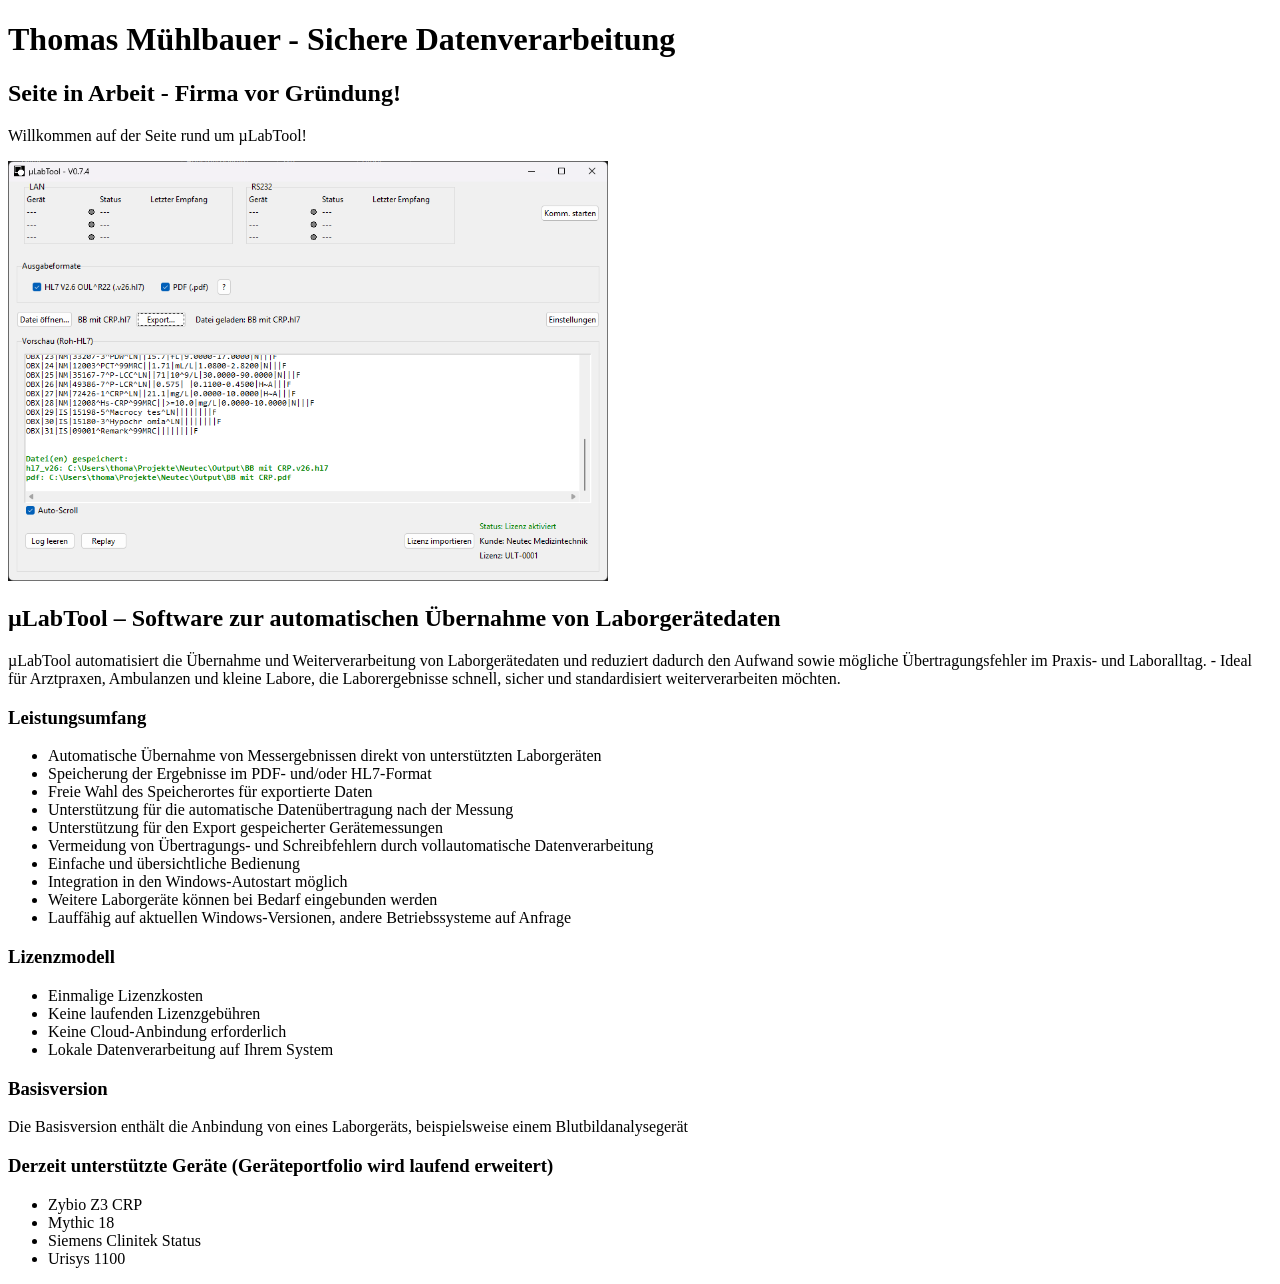
==== index.html @ a18164b8 "Initial commit" ====
<!doctype html>
<html lang="de">
  <head>
    <meta charset="UTF-8" />
    <meta name="viewport" content="width=device-width, initial-scale=1.0" />
    <title>Thomas Mühlbauer - Sichere Datenverarbeitung</title>
  </head>
  <body>
    <h1>Thomas Mühlbauer - Sichere Datenverarbeitung</h1>
    <h2>Seite in Arbeit - Firma vor Gründung!</h2>
    <p>Willkommen auf der Seite rund um µLabTool!</p>
    <div>
      <img
        src="./img/BeispieldatenZybio.png"
        alt="µLabTool in Aktion"
        width="600px"
      />
    </div>
    <h2>
      µLabTool – Software zur automatischen Übernahme von Laborgerätedaten
    </h2>
    <p>
      µLabTool automatisiert die Übernahme und Weiterverarbeitung von
      Laborgerätedaten und reduziert dadurch den Aufwand sowie mögliche
      Übertragungsfehler im Praxis- und Laboralltag. - Ideal für Arztpraxen,
      Ambulanzen und kleine Labore, die Laborergebnisse schnell, sicher und
      standardisiert weiterverarbeiten möchten.
    </p>

    <h3>Leistungsumfang</h3>
    <ul>
      <li>
        Automatische Übernahme von Messergebnissen direkt von unterstützten
        Laborgeräten
      </li>
      <li>Speicherung der Ergebnisse im PDF- und/oder HL7-Format</li>
      <li>Freie Wahl des Speicherortes für exportierte Daten</li>
      <li>
        Unterstützung für die automatische Datenübertragung nach der Messung
      </li>
      <li>Unterstützung für den Export gespeicherter Gerätemessungen</li>
      <li>
        Vermeidung von Übertragungs- und Schreibfehlern durch vollautomatische
        Datenverarbeitung
      </li>
      <li>Einfache und übersichtliche Bedienung</li>
      <li>Integration in den Windows-Autostart möglich</li>
      <li>Weitere Laborgeräte können bei Bedarf eingebunden werden</li>
      <li>
        Lauffähig auf aktuellen Windows-Versionen, andere Betriebssysteme auf
        Anfrage
      </li>
    </ul>

    <h3>Lizenzmodell</h3>
    <ul>
      <li>Einmalige Lizenzkosten</li>
      <li>Keine laufenden Lizenzgebühren</li>
      <li>Keine Cloud-Anbindung erforderlich</li>
      <li>Lokale Datenverarbeitung auf Ihrem System</li>
    </ul>
    <h3>Basisversion</h3>
    <p>
      Die Basisversion enthält die Anbindung von eines Laborgeräts,
      beispielsweise einem Blutbildanalysegerät
    </p>
    <h3>
      Derzeit unterstützte Geräte (Geräteportfolio wird laufend erweitert)
    </h3>
    <ul>
      <li>Zybio Z3 CRP</li>
      <li>Mythic 18</li>
      <li>Siemens Clinitek Status</li>
      <li>Urisys 1100</li>
    </ul>
  </body>
</html>
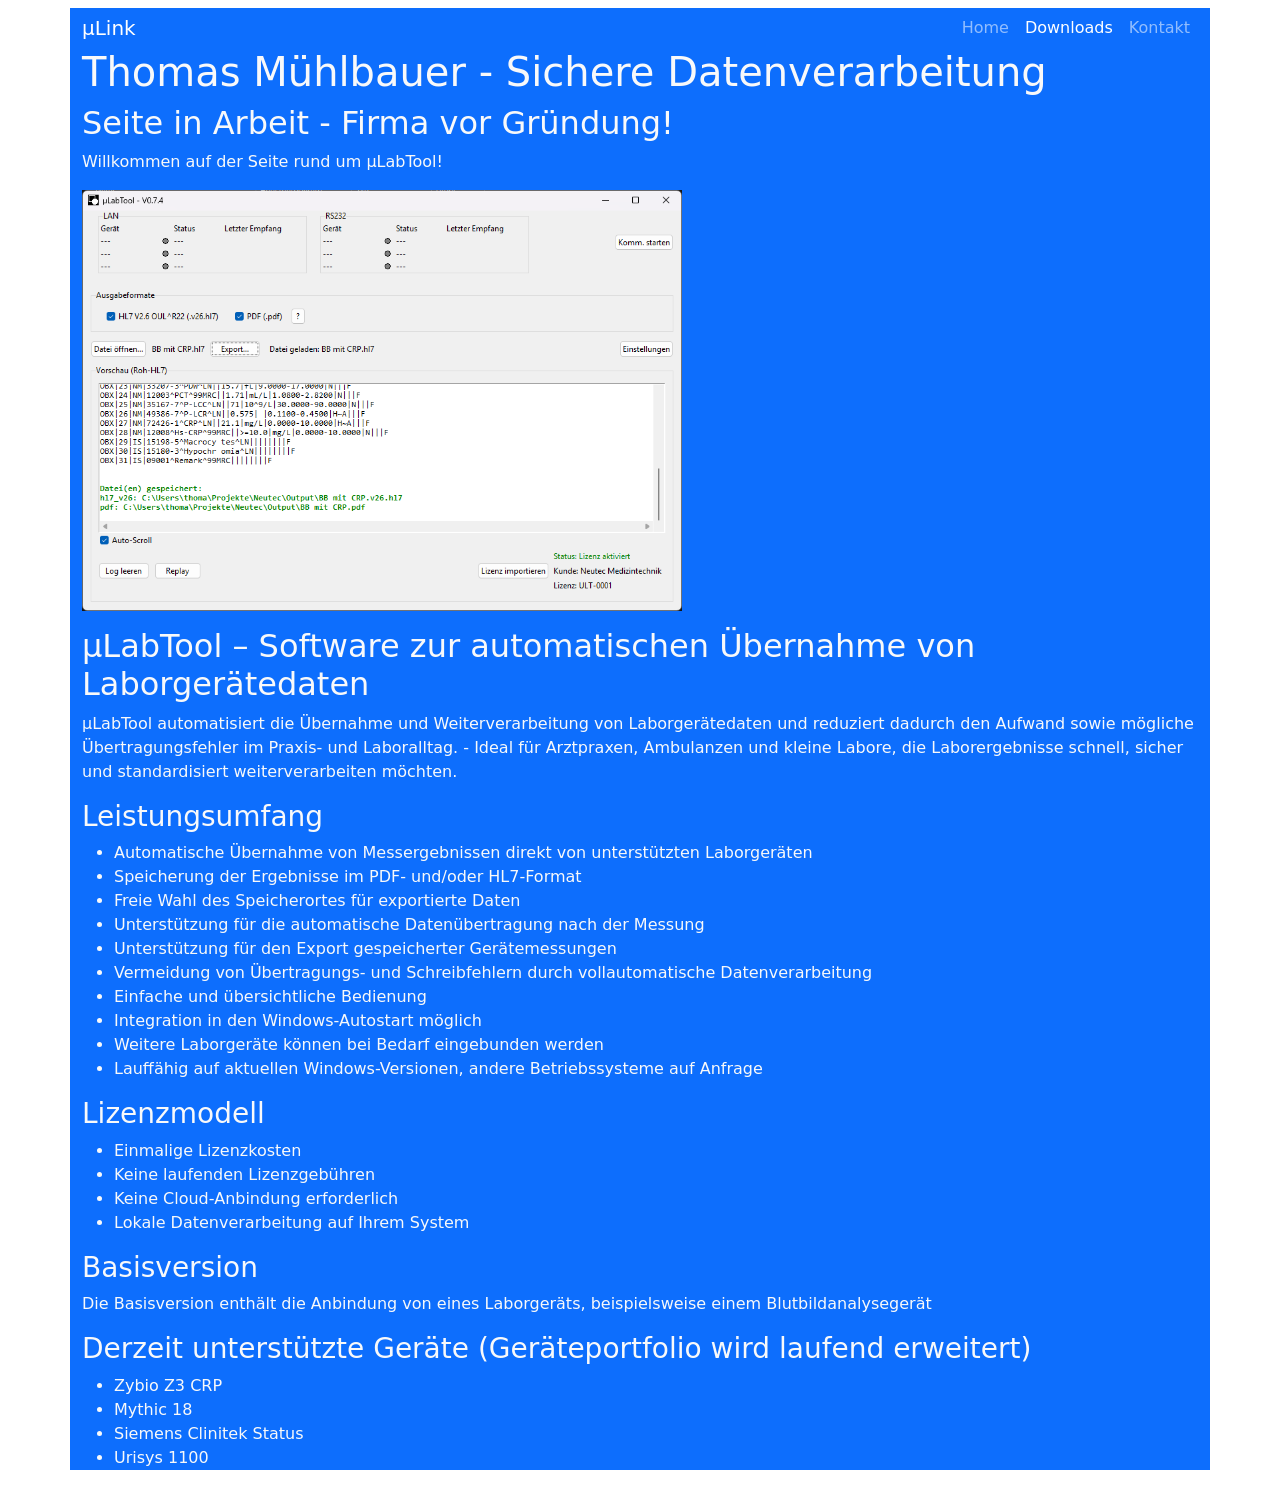
==== commit eb8050d2: "Implement Navbar" ====
--- a/index.html
+++ b/index.html
@@ -3,75 +3,107 @@
   <head>
     <meta charset="UTF-8" />
     <meta name="viewport" content="width=device-width, initial-scale=1.0" />
+    <link rel="stylesheet" href="./assets/css/bootstrap.min.css" />
+    <link rel="icon" type="image/png" href="./img/favicon.png" />
     <title>Thomas Mühlbauer - Sichere Datenverarbeitung</title>
   </head>
   <body>
-    <h1>Thomas Mühlbauer - Sichere Datenverarbeitung</h1>
-    <h2>Seite in Arbeit - Firma vor Gründung!</h2>
-    <p>Willkommen auf der Seite rund um µLabTool!</p>
-    <div>
-      <img
-        src="./img/BeispieldatenZybio.png"
-        alt="µLabTool in Aktion"
-        width="600px"
-      />
+    <nav class="navbar navbar-expand-md navbar-dark fixed-top">
+      <div class="container-md bg-primary text-light">
+        <a href="#" class="navbar-brand">µLink</a>
+        <button
+          type="button"
+          data-bs-toggle="collapse"
+          data-bs-target="#navbarNav"
+          class="navbar-toggler"
+        >
+          <span class="navbar-toggler-icon"></span>
+        </button>
+
+        <div class="collapse navbar-collapse" id="navbarNav">
+          <ul class="navbar-nav ms-auto">
+            <li class="nav-item">
+              <a href="#" class="nav-link">Home</a>
+            </li>
+            <li class="nav-item">
+              <a href="#" class="nav-link active">Downloads</a>
+            </li>
+            <li class="nav-item">
+              <a href="#" class="nav-link">Kontakt</a>
+            </li>
+          </ul>
+        </div>
+      </div>
+    </nav>
+    <div class="container-md bg-primary text-light mt-5">
+      <h1>Thomas Mühlbauer - Sichere Datenverarbeitung</h1>
+      <h2>Seite in Arbeit - Firma vor Gründung!</h2>
+      <p>Willkommen auf der Seite rund um µLabTool!</p>
+      <div>
+        <img
+          src="./img/BeispieldatenZybio.png"
+          alt="µLabTool in Aktion"
+          width="600px"
+        />
+      </div>
+      <h2 class="mt-3">
+        µLabTool – Software zur automatischen Übernahme von Laborgerätedaten
+      </h2>
+      <p>
+        µLabTool automatisiert die Übernahme und Weiterverarbeitung von
+        Laborgerätedaten und reduziert dadurch den Aufwand sowie mögliche
+        Übertragungsfehler im Praxis- und Laboralltag. - Ideal für Arztpraxen,
+        Ambulanzen und kleine Labore, die Laborergebnisse schnell, sicher und
+        standardisiert weiterverarbeiten möchten.
+      </p>
+
+      <h3>Leistungsumfang</h3>
+      <ul>
+        <li>
+          Automatische Übernahme von Messergebnissen direkt von unterstützten
+          Laborgeräten
+        </li>
+        <li>Speicherung der Ergebnisse im PDF- und/oder HL7-Format</li>
+        <li>Freie Wahl des Speicherortes für exportierte Daten</li>
+        <li>
+          Unterstützung für die automatische Datenübertragung nach der Messung
+        </li>
+        <li>Unterstützung für den Export gespeicherter Gerätemessungen</li>
+        <li>
+          Vermeidung von Übertragungs- und Schreibfehlern durch vollautomatische
+          Datenverarbeitung
+        </li>
+        <li>Einfache und übersichtliche Bedienung</li>
+        <li>Integration in den Windows-Autostart möglich</li>
+        <li>Weitere Laborgeräte können bei Bedarf eingebunden werden</li>
+        <li>
+          Lauffähig auf aktuellen Windows-Versionen, andere Betriebssysteme auf
+          Anfrage
+        </li>
+      </ul>
+
+      <h3>Lizenzmodell</h3>
+      <ul>
+        <li>Einmalige Lizenzkosten</li>
+        <li>Keine laufenden Lizenzgebühren</li>
+        <li>Keine Cloud-Anbindung erforderlich</li>
+        <li>Lokale Datenverarbeitung auf Ihrem System</li>
+      </ul>
+      <h3>Basisversion</h3>
+      <p>
+        Die Basisversion enthält die Anbindung von eines Laborgeräts,
+        beispielsweise einem Blutbildanalysegerät
+      </p>
+      <h3>
+        Derzeit unterstützte Geräte (Geräteportfolio wird laufend erweitert)
+      </h3>
+      <ul>
+        <li>Zybio Z3 CRP</li>
+        <li>Mythic 18</li>
+        <li>Siemens Clinitek Status</li>
+        <li>Urisys 1100</li>
+      </ul>
     </div>
-    <h2>
-      µLabTool – Software zur automatischen Übernahme von Laborgerätedaten
-    </h2>
-    <p>
-      µLabTool automatisiert die Übernahme und Weiterverarbeitung von
-      Laborgerätedaten und reduziert dadurch den Aufwand sowie mögliche
-      Übertragungsfehler im Praxis- und Laboralltag. - Ideal für Arztpraxen,
-      Ambulanzen und kleine Labore, die Laborergebnisse schnell, sicher und
-      standardisiert weiterverarbeiten möchten.
-    </p>
-
-    <h3>Leistungsumfang</h3>
-    <ul>
-      <li>
-        Automatische Übernahme von Messergebnissen direkt von unterstützten
-        Laborgeräten
-      </li>
-      <li>Speicherung der Ergebnisse im PDF- und/oder HL7-Format</li>
-      <li>Freie Wahl des Speicherortes für exportierte Daten</li>
-      <li>
-        Unterstützung für die automatische Datenübertragung nach der Messung
-      </li>
-      <li>Unterstützung für den Export gespeicherter Gerätemessungen</li>
-      <li>
-        Vermeidung von Übertragungs- und Schreibfehlern durch vollautomatische
-        Datenverarbeitung
-      </li>
-      <li>Einfache und übersichtliche Bedienung</li>
-      <li>Integration in den Windows-Autostart möglich</li>
-      <li>Weitere Laborgeräte können bei Bedarf eingebunden werden</li>
-      <li>
-        Lauffähig auf aktuellen Windows-Versionen, andere Betriebssysteme auf
-        Anfrage
-      </li>
-    </ul>
-
-    <h3>Lizenzmodell</h3>
-    <ul>
-      <li>Einmalige Lizenzkosten</li>
-      <li>Keine laufenden Lizenzgebühren</li>
-      <li>Keine Cloud-Anbindung erforderlich</li>
-      <li>Lokale Datenverarbeitung auf Ihrem System</li>
-    </ul>
-    <h3>Basisversion</h3>
-    <p>
-      Die Basisversion enthält die Anbindung von eines Laborgeräts,
-      beispielsweise einem Blutbildanalysegerät
-    </p>
-    <h3>
-      Derzeit unterstützte Geräte (Geräteportfolio wird laufend erweitert)
-    </h3>
-    <ul>
-      <li>Zybio Z3 CRP</li>
-      <li>Mythic 18</li>
-      <li>Siemens Clinitek Status</li>
-      <li>Urisys 1100</li>
-    </ul>
+    <script src="./assets/js/bootstrap.bundle.min.js"></script>
   </body>
 </html>
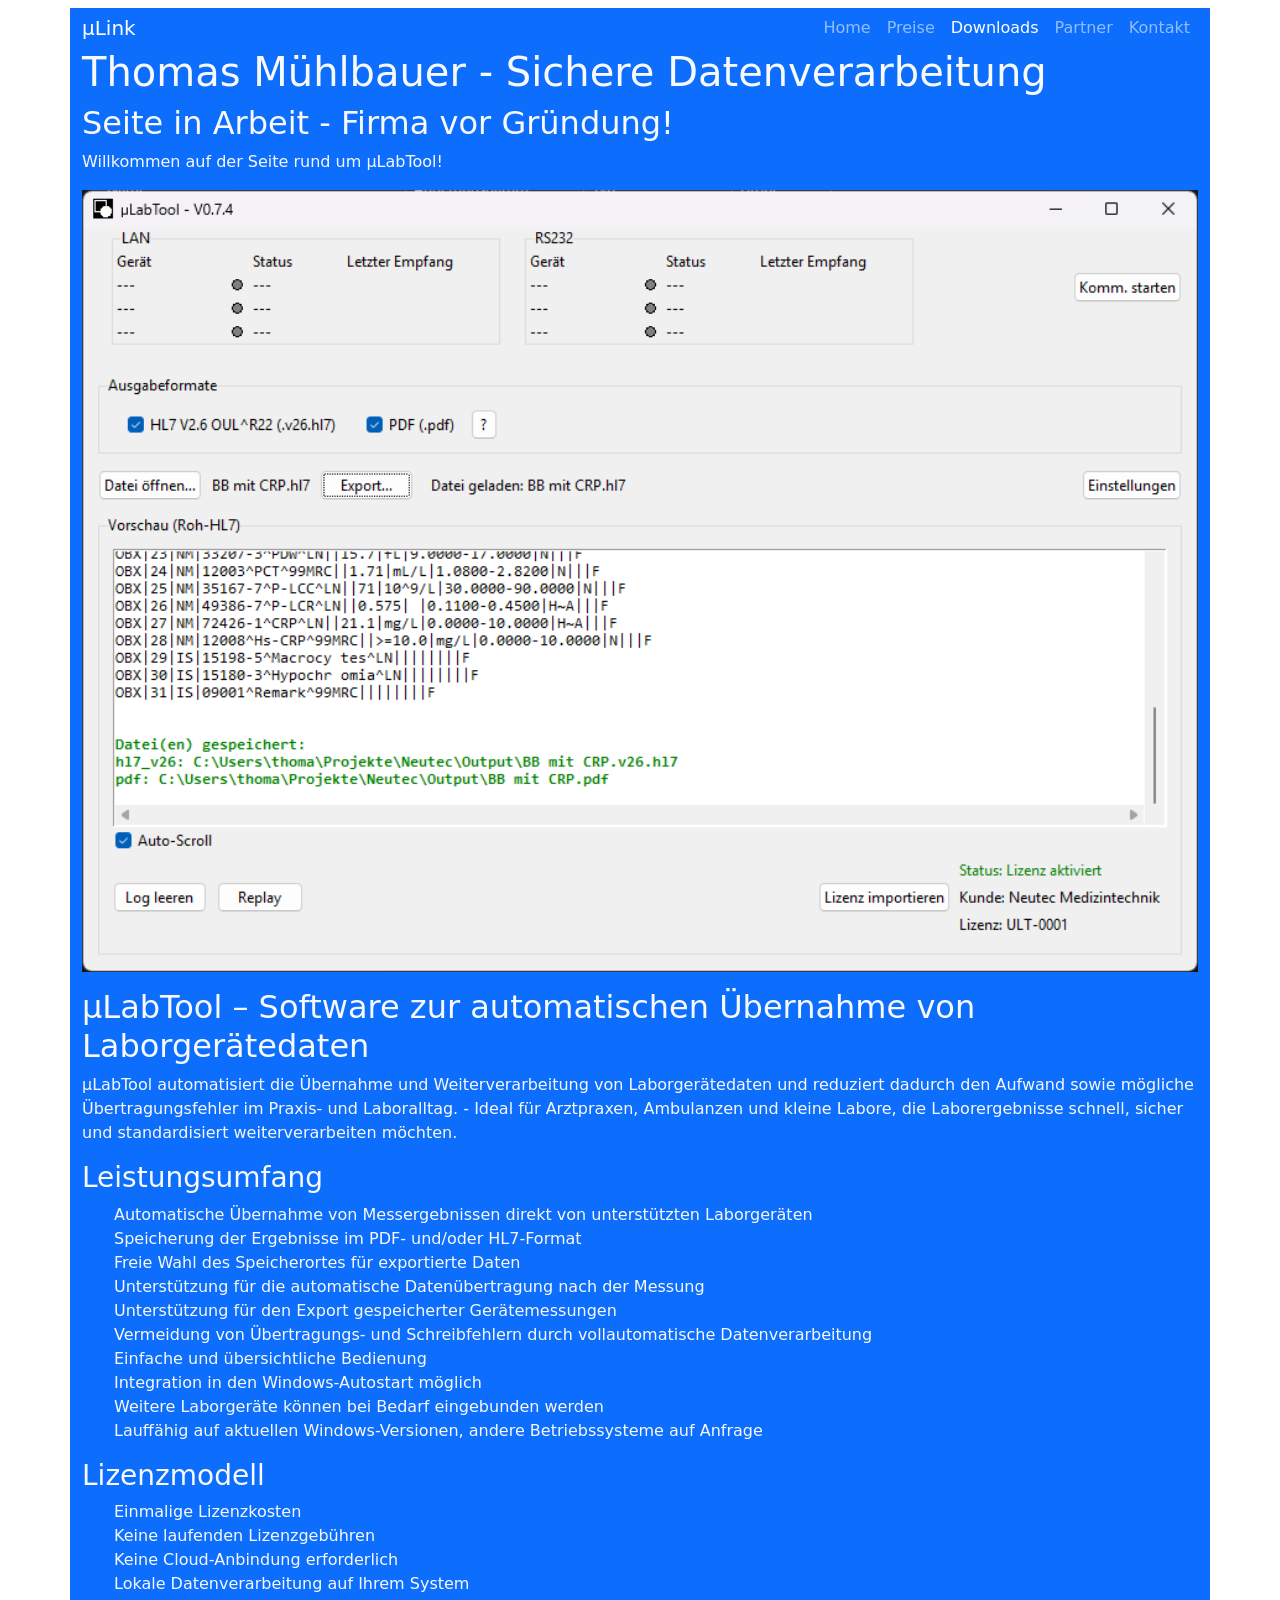
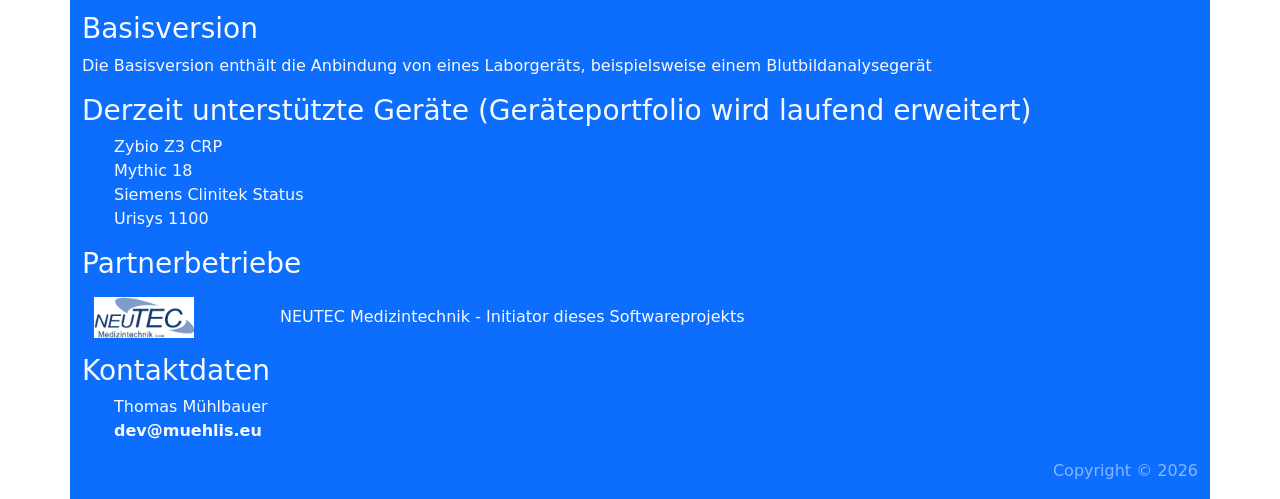
==== commit c11cdd16: "Add partners + contact" ====
--- a/index.html
+++ b/index.html
@@ -5,6 +5,7 @@
     <meta name="viewport" content="width=device-width, initial-scale=1.0" />
     <link rel="stylesheet" href="./assets/css/bootstrap.min.css" />
     <link rel="icon" type="image/png" href="./img/favicon.png" />
+    <link rel="stylesheet" type="text/css" href="./assets/css/style.css" />
     <title>Thomas Mühlbauer - Sichere Datenverarbeitung</title>
   </head>
   <body>
@@ -26,10 +27,16 @@
               <a href="#" class="nav-link">Home</a>
             </li>
             <li class="nav-item">
+              <a href="#" class="nav-link">Preise</a>
+            </li>
+            <li class="nav-item">
               <a href="#" class="nav-link active">Downloads</a>
             </li>
             <li class="nav-item">
-              <a href="#" class="nav-link">Kontakt</a>
+              <a href="#partners" class="nav-link">Partner</a>
+            </li>
+            <li class="nav-item">
+              <a href="#contact" class="nav-link">Kontakt</a>
             </li>
           </ul>
         </div>
@@ -40,11 +47,7 @@
       <h2>Seite in Arbeit - Firma vor Gründung!</h2>
       <p>Willkommen auf der Seite rund um µLabTool!</p>
       <div>
-        <img
-          src="./img/BeispieldatenZybio.png"
-          alt="µLabTool in Aktion"
-          width="600px"
-        />
+        <img src="./img/BeispieldatenZybio.png" alt="µLabTool in Aktion" />
       </div>
       <h2 class="mt-3">
         µLabTool – Software zur automatischen Übernahme von Laborgerätedaten
@@ -103,6 +106,45 @@
         <li>Siemens Clinitek Status</li>
         <li>Urisys 1100</li>
       </ul>
+      <!-- Partner -->
+      <section id="partners">
+        <h3>Partnerbetriebe</h3>
+        <div class="container my-3">
+          <div class="row align-items-center">
+            <div class="col-md-2">
+              <a href="https://www.neutec.at/"
+                ><img
+                  src="./img/neutec.jpg"
+                  class="img-fluid"
+                  alt="NEUTEC Medizintechnik"
+                  width="30px"
+              /></a>
+            </div>
+            <div class="col-md-10">
+              NEUTEC Medizintechnik - Initiator dieses Softwareprojekts
+            </div>
+          </div>
+        </div>
+      </section>
+      <!-- Kontakt -->
+      <section id="contact">
+        <h3>Kontaktdaten</h3>
+        <ul>
+          <li>Thomas Mühlbauer</li>
+          <li>
+            <strong>dev@muehlis.eu</strong>
+          </li>
+        </ul>
+      </section>
+      <!-- Footer -->
+      <footer class="d-flex bg-primary text-white-50">
+        <p class="flex-grow-1 text-end">
+          Copyright &copy;
+          <script>
+            document.write(new Date().getFullYear());
+          </script>
+        </p>
+      </footer>
     </div>
     <script src="./assets/js/bootstrap.bundle.min.js"></script>
   </body>
--- a/assets/css/style.css
+++ b/assets/css/style.css
@@ -0,0 +1,14 @@
+div img {
+  width: 100%;
+  height: 100%;
+  object-fit: contain; /* Shows full image, adds letterboxes */
+}
+
+a img {
+  width: 100px;
+  height: 100%;
+}
+
+li {
+  list-style-type: none;
+}
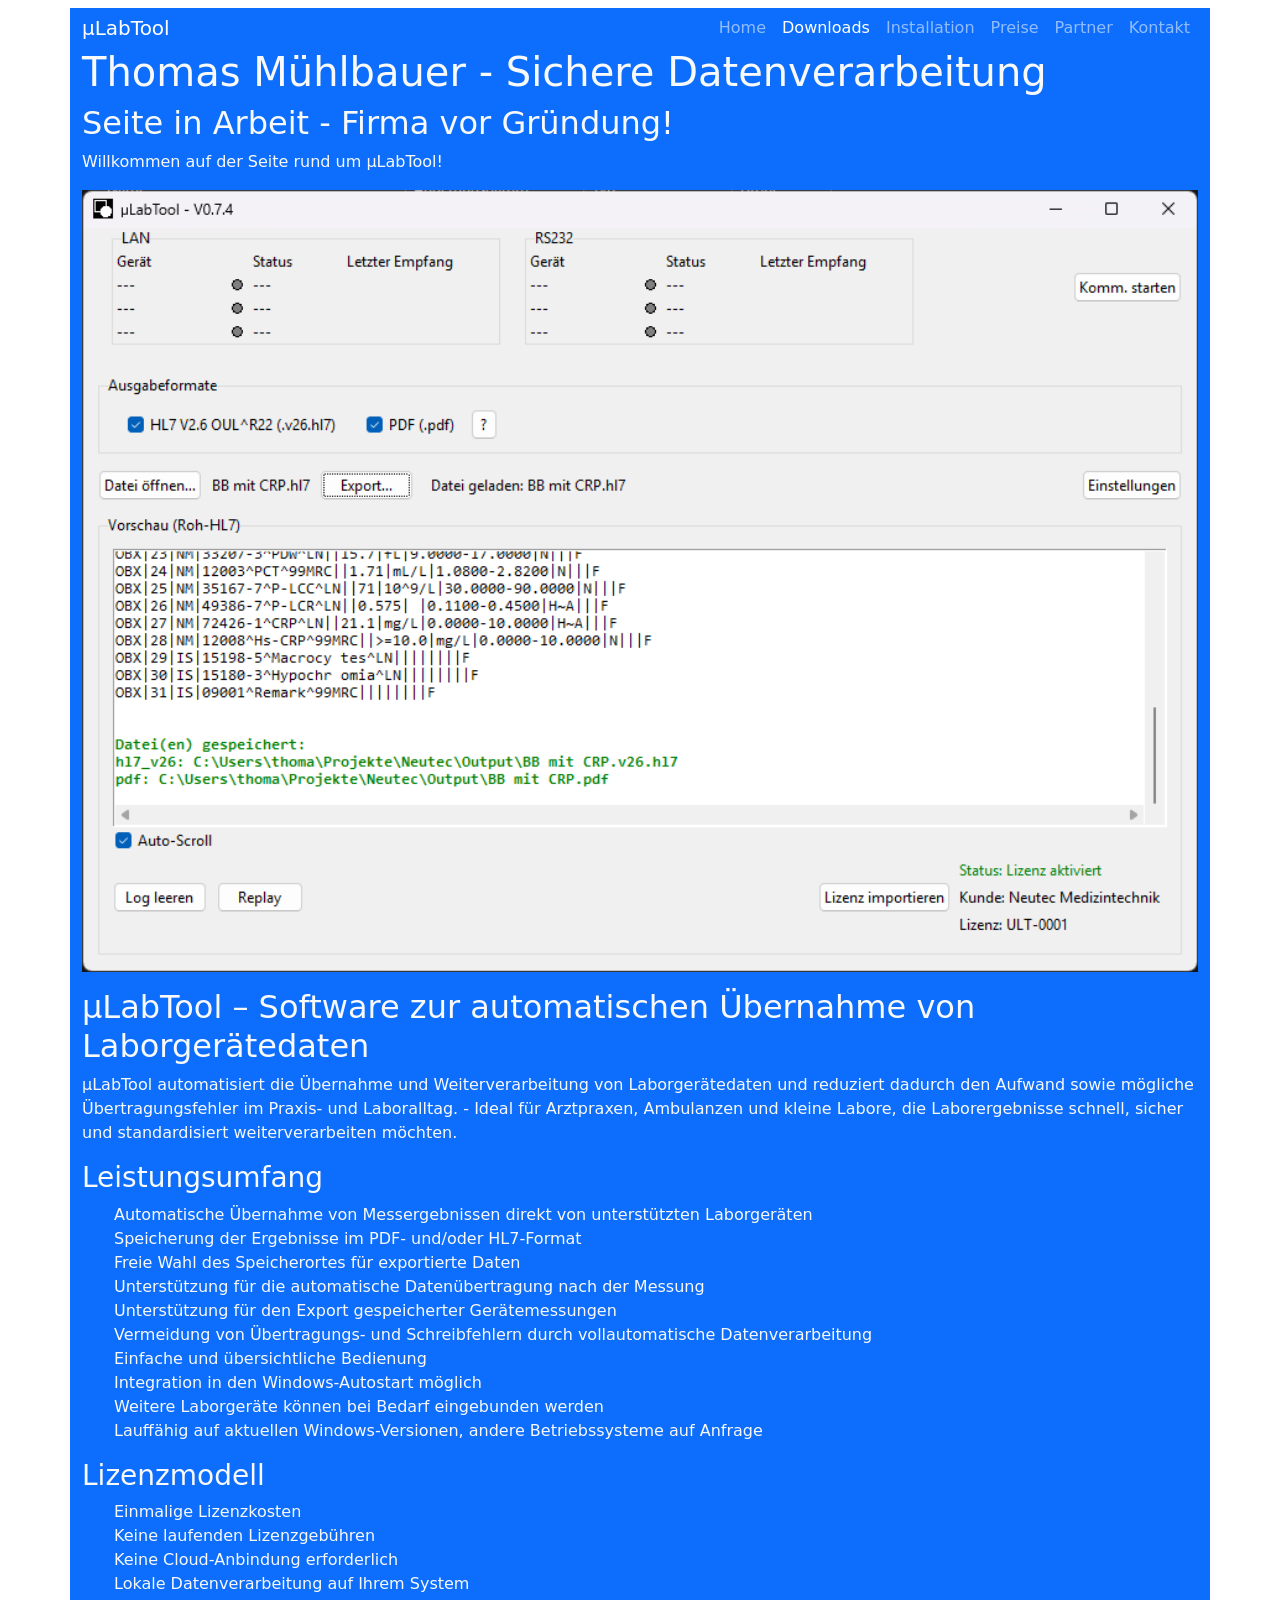
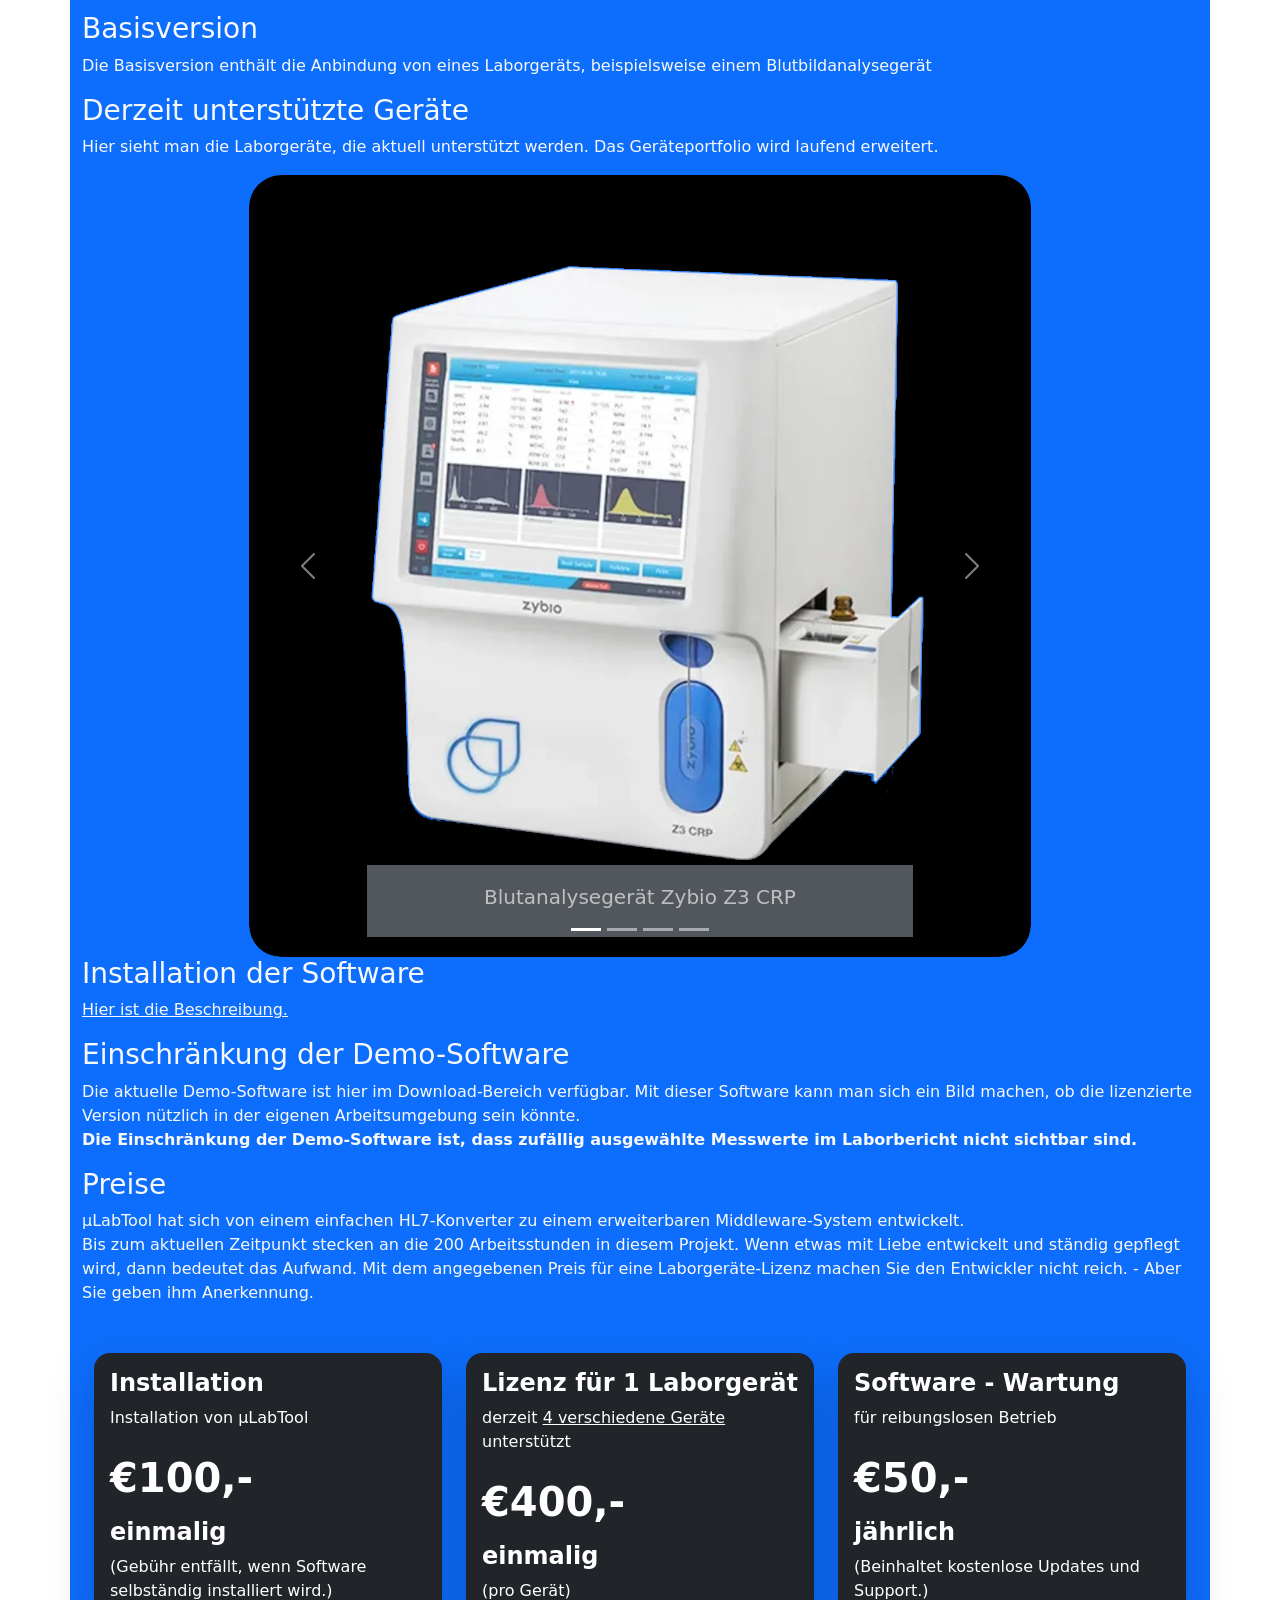
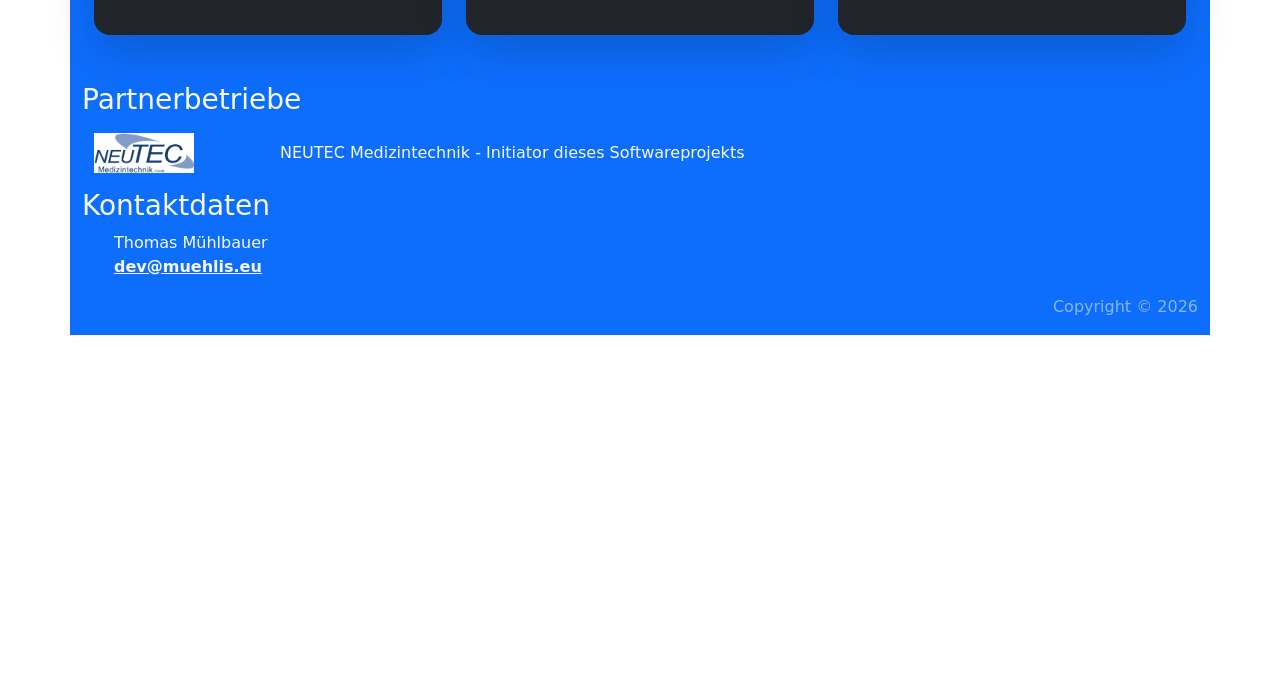
==== commit 9c7bde21: "Add carousel, download page, installation page" ====
--- a/index.html
+++ b/index.html
@@ -11,7 +11,7 @@
   <body>
     <nav class="navbar navbar-expand-md navbar-dark fixed-top">
       <div class="container-md bg-primary text-light">
-        <a href="#" class="navbar-brand">µLink</a>
+        <a href="#" class="navbar-brand">µLabTool</a>
         <button
           type="button"
           data-bs-toggle="collapse"
@@ -27,10 +27,13 @@
               <a href="#" class="nav-link">Home</a>
             </li>
             <li class="nav-item">
-              <a href="#" class="nav-link">Preise</a>
-            </li>
-            <li class="nav-item">
-              <a href="#" class="nav-link active">Downloads</a>
+              <a href="downloads.html" class="nav-link active">Downloads</a>
+            </li>
+            <li class="nav-item">
+              <a href="installation.html" class="nav-link">Installation</a>
+            </li>
+            <li class="nav-item">
+              <a href="#pricing" class="nav-link">Preise</a>
             </li>
             <li class="nav-item">
               <a href="#partners" class="nav-link">Partner</a>
@@ -97,15 +100,168 @@
         Die Basisversion enthält die Anbindung von eines Laborgeräts,
         beispielsweise einem Blutbildanalysegerät
       </p>
-      <h3>
-        Derzeit unterstützte Geräte (Geräteportfolio wird laufend erweitert)
-      </h3>
-      <ul>
-        <li>Zybio Z3 CRP</li>
-        <li>Mythic 18</li>
-        <li>Siemens Clinitek Status</li>
-        <li>Urisys 1100</li>
-      </ul>
+      <!-- Karussell -->
+      <section id="devices">
+        <h3>Derzeit unterstützte Geräte</h3>
+        <p>Hier sieht man die Laborgeräte, die aktuell unterstützt werden. Das Geräteportfolio wird laufend erweitert.</p>
+          <div class="carousel slide" id="slider">
+            <!-- Indicators -->
+            <div class="carousel-indicators">
+              <button
+                class="active"
+                data-bs-slide-to="0"
+                data-bs-target="#slider"
+              ></button>
+              <button data-bs-slide-to="1" data-bs-target="#slider"></button>
+              <button data-bs-slide-to="2" data-bs-target="#slider"></button>
+              <button data-bs-slide-to="3" data-bs-target="#slider"></button>
+            </div>
+
+            <div class="carousel-inner rounded-5">
+              <div class="carousel-item active">
+                <img
+                  src="./img/zybio_sw.webp"
+                  alt="Zybio Z3 CRP"
+                  class="d-block w-100 rounded-5"
+                />
+                <div
+                  class="carousel-caption d-md-block bg-secondary opacity-75"
+                >
+                  <h5>Blutanalysegerät Zybio Z3 CRP</h5>
+                </div>
+              </div>
+
+              <div class="carousel-item">
+                <img
+                  src="./img/mythic18_sw.webp"
+                  alt="Mythic 18"
+                  class="d-block w-100 rounded-5"
+                />
+                <div
+                  class="carousel-caption d-md-block bg-secondary opacity-75"
+                >
+                  <h5>Blutanalysegerät Mythic 18</h5>
+                </div>
+              </div>
+
+              <div class="carousel-item">
+                <img
+                  src="./img/clinitek_sw.webp"
+                  alt="Siemens Clinitek Status;"
+                  class="d-block w-100 rounded-5"
+                />
+                <div
+                  class="carousel-caption d-md-block bg-secondary opacity-75"
+                >
+                  <h5>Urinanalysegerät Siemens Clinitek Status&#174;</h5>
+                </div>
+              </div>
+
+              <div class="carousel-item">
+                <img
+                  src="./img/urisys1100_sw.webp"
+                  alt="Roche Urisys 1100"
+                  class="d-block w-100 rounded-5"
+                />
+                <div
+                  class="carousel-caption d-md-block bg-secondary opacity-75"
+                >
+                  <h5>Urinanalysegerät Roche Urisys&#174; 1100</h5>
+                </div>
+              </div>
+            </div>
+            <!-- Buttons -->
+            <button
+              class="carousel-control-prev"
+              data-bs-slide="prev"
+              data-bs-target="#slider"
+            >
+              <span class="carousel-control-prev-icon"></span>
+              <span class="visually-hidden">Previous</span>
+            </button>
+            <button
+              class="carousel-control-next"
+              data-bs-slide="next"
+              data-bs-target="#slider"
+            >
+              <span class="carousel-control-next-icon"></span>
+              <span class="visually-hidden">Next</span>
+            </button>
+          </div>
+      </section>
+      <!-- Installation -->
+      <section id="setup">
+        <h3>Installation der Software</h3>
+        <p><a href="installation.html" class="text-reset text-decoration-underline">Hier ist die Beschreibung.</a></p>
+      </section>
+      <!-- Demo -->
+      <section id="demo">
+        <h3>Einschränkung der Demo-Software</h3>
+        <p>
+          Die aktuelle Demo-Software ist hier im Download-Bereich verfügbar. Mit dieser Software kann man sich ein Bild machen, ob die lizenzierte Version nützlich in der eigenen Arbeitsumgebung sein könnte.<br>
+          <strong>Die Einschränkung der Demo-Software ist, dass zufällig ausgewählte Messwerte im Laborbericht nicht sichtbar sind.</strong>
+        </p>
+      </section>
+      <!-- Preise -->
+      <section id="pricing">
+        <h3>Preise</h3>
+        <p>
+          µLabTool hat sich von einem einfachen HL7-Konverter zu einem erweiterbaren Middleware-System entwickelt.<br>
+          Bis zum aktuellen Zeitpunkt stecken an die 200 Arbeitsstunden in diesem Projekt. Wenn etwas mit Liebe entwickelt und ständig gepflegt wird, dann bedeutet das Aufwand. Mit dem angegebenen Preis für eine Laborgeräte-Lizenz machen Sie den Entwickler nicht reich. - Aber Sie geben ihm Anerkennung.
+        </p>
+        <div class="container">
+          <div class="row mt-5">
+            <div class="col-md-4">
+              <!-- Card 1 -->
+              <div class="card text-bg-dark rounded-4 shadow-lg border-0 mb-5">
+                <div class="card-body">
+                  <div>
+                    <h4 class="fw-bold">Installation</h4>
+                    <p class="text-white">Installation von µLabTool</p>
+                  </div>
+                  <h2 class="fs-1 fw-bold mt-4 mb-3">€100,-</h2>
+                  <div>
+                    <h4 class="fw-bold">einmalig</h4>
+                    <p>(Gebühr entfällt, wenn Software selbständig installiert wird.)</p>
+                  </div>
+                </div>
+              </div>
+            </div>
+            <div class="col-md-4">
+              <!-- Card 2 -->
+              <div class="card text-bg-dark rounded-4 shadow-lg border-0 mb-5">
+                <div class="card-body">
+                  <div>
+                    <h4 class="fw-bold">Lizenz für 1 Laborgerät</h4>
+                    <p class="text-white">derzeit <a href="#devices" class="text-reset text-decoration-underline">4 verschiedene Geräte</a> unterstützt</p>
+                  </div>
+                  <h2 class="fs-1 fw-bold mt-4 mb-3">€400,-</h2>
+                  <div>
+                    <h4 class="fw-bold">einmalig</h4>
+                    <p>(pro Gerät)</p>
+                  </div>
+                </div>
+              </div>
+            </div>
+            <div class="col-md-4">
+              <!-- Card 3 -->
+              <div class="card text-bg-dark rounded-4 shadow-lg border-0 mb-5">
+                <div class="card-body">
+                  <div>
+                    <h4 class="fw-bold">Software - Wartung</h4>
+                    <p class="text-white">für reibungslosen Betrieb</p>
+                  </div>
+                  <h2 class="fs-1 fw-bold mt-4 mb-3">€50,-</h2>
+                  <div>
+                    <h4 class="fw-bold">jährlich</h4>
+                    <p>(Beinhaltet kostenlose Updates und Support.)</p>
+                  </div>
+                </div>
+              </div>
+            </div>
+          </div>
+        </div>
+      </section>
       <!-- Partner -->
       <section id="partners">
         <h3>Partnerbetriebe</h3>
@@ -131,8 +287,7 @@
         <h3>Kontaktdaten</h3>
         <ul>
           <li>Thomas Mühlbauer</li>
-          <li>
-            <strong>dev@muehlis.eu</strong>
+          <li><a href="mailto:dev@muehlis.eu" class="text-reset text-decoration-underline"><strong>dev@muehlis.eu</strong></a>
           </li>
         </ul>
       </section>
@@ -146,6 +301,8 @@
         </p>
       </footer>
     </div>
+    <!-- Don't go past here -->
+    <div style="margin-top: 350px"></div>
     <script src="./assets/js/bootstrap.bundle.min.js"></script>
   </body>
 </html>
--- a/assets/css/style.css
+++ b/assets/css/style.css
@@ -12,3 +12,8 @@
 li {
   list-style-type: none;
 }
+
+.slide {
+  width: 70%;
+  margin: 0 auto;
+}
